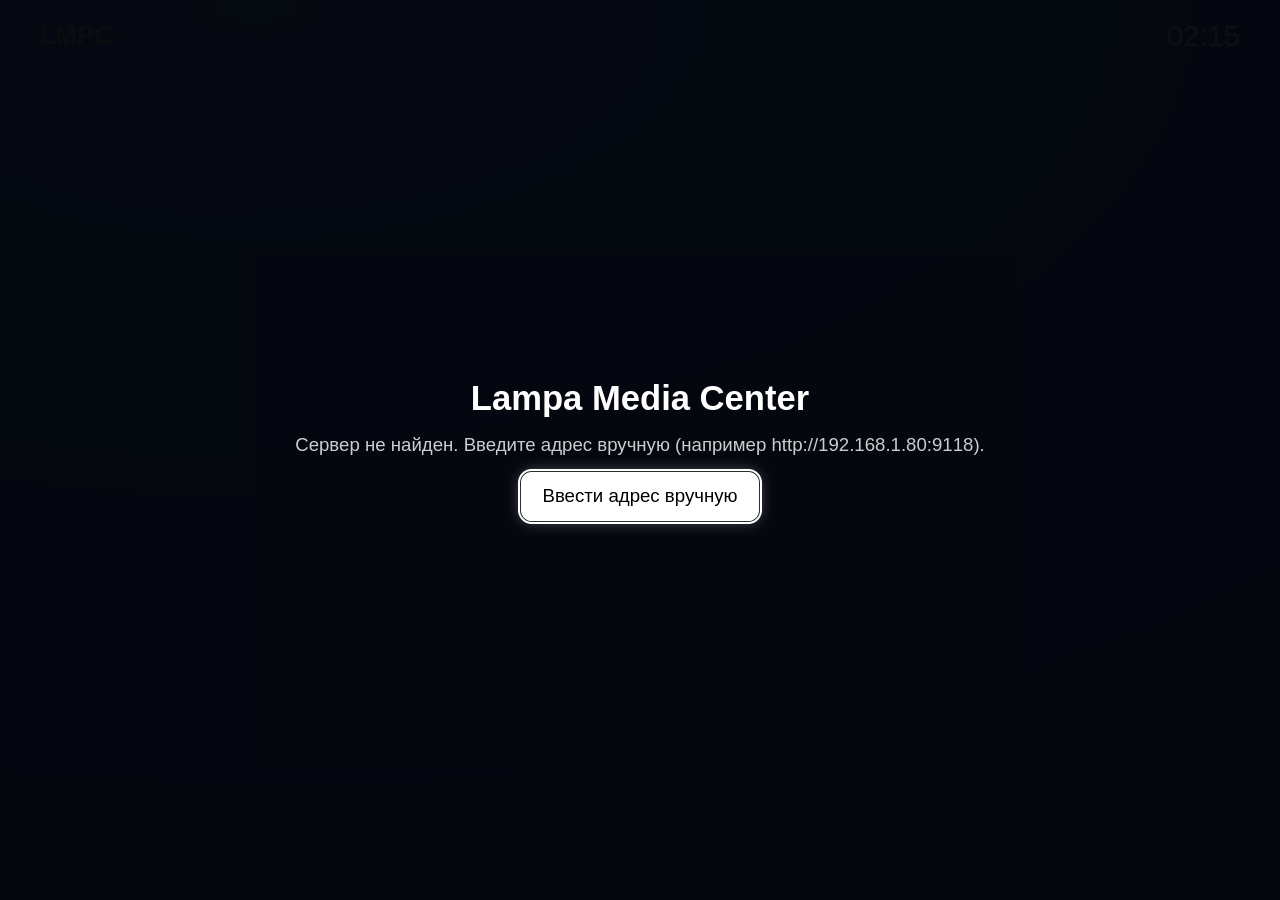
==== LAMPA/app/src/mc/assets/shell/index.html @ 14c17a5c "Publish LMPC HomeMedia module and Android client 1.16.11" ====
<!doctype html>
<html lang="ru">
<head>
<meta charset="utf-8">
<meta name="viewport" content="width=device-width, initial-scale=1, user-scalable=no">
<title>Lampa Media Center</title>
<link rel="stylesheet" href="shell.css">
</head>
<body>
<div id="bg"></div>
<div id="app">
  <div id="top">
    <div id="brand">LMPC</div>
    <div id="bar"></div>
    <div id="sub"></div>
    <div id="clock"></div>
  </div>
  <div id="scroll">
    <div id="apps" class="row"></div>
    <div id="rows"></div>
  </div>
</div>
<div id="info" class="hidden"></div>
<div id="setup" class="hidden"></div>
<div id="toast"></div>
<script src="shell.js"></script>
</body>
</html>
---- LAMPA/app/src/mc/assets/shell/shell.css ----
/* Lampa Media Center — оболочка домашнего экрана. Размеры в rem: 1rem = 1/96 ширины экрана, поэтому вёрстка одинакова на любом ТВ */
*{box-sizing:border-box;-webkit-tap-highlight-color:transparent}
html{font-size:1.04vw;background:#000}
body{margin:0;height:100vh;overflow:hidden;color:#fff;font-family:Roboto,Arial,sans-serif;background:#05080f}
#bg{position:fixed;top:0;left:0;right:0;bottom:0;background:radial-gradient(120% 90% at 20% 0%,#16324f 0%,#0a1220 45%,#05080f 100%)}
#bg.img{background-size:cover;background-position:center}
#app{position:relative;height:100vh;display:flex;flex-direction:column}
#top{display:flex;align-items:center;gap:2rem;padding:1.4rem 3rem .6rem;flex:none}
#brand{font-size:1.9rem;font-weight:700;letter-spacing:.02em;color:#f9a825}
#bar{display:flex;gap:.8rem;flex:1}
#clock{font-size:2.2rem;font-weight:500}
#sub{font-size:1.3rem;padding:.35rem .9rem;border-radius:1rem;background:rgba(255,255,255,.12);display:none}
#sub.low{background:#c62828;color:#fff}
#scroll{flex:1;overflow:hidden;position:relative}
#scroll>div{transition:transform .22s ease}
.row{padding:0 3rem;margin:1rem 0 0}
.row h2{margin:0 0 .5rem;font-size:1.5rem;font-weight:500;opacity:.9}
.strip{display:flex;gap:1rem;overflow:hidden;padding:.35rem .2rem .55rem;white-space:nowrap;scroll-behavior:auto}
.btn{padding:.55rem 1.3rem;border-radius:.6rem;background:rgba(255,255,255,.1);font-size:1.3rem;white-space:nowrap}
.app{width:7.6rem;flex:none;text-align:center;border-radius:.8rem;padding:.4rem .2rem .3rem;background:rgba(255,255,255,.06)}
.app img{width:5rem;height:5rem;border-radius:1rem;display:block;margin:0 auto .25rem;background:#222}
.app span{display:block;font-size:1rem;overflow:hidden;text-overflow:ellipsis;white-space:nowrap}
.card{position:relative;flex:none;border-radius:.7rem;overflow:hidden;background:#161b26}
.card.poster{width:11.4rem;height:17rem}
.card.wide{width:20rem;height:11.2rem}
.card img{width:100%;height:100%;object-fit:cover;display:block}
.card .ttl{position:absolute;left:0;right:0;bottom:0;padding:1.4rem .6rem 2.1rem;font-size:1.05rem;line-height:1.2;background:linear-gradient(transparent,rgba(0,0,0,.88));white-space:normal;max-height:4.6rem;overflow:hidden}
.card .bdg{position:absolute;left:.4rem;bottom:.4rem;z-index:2;padding:.1rem .45rem;border-radius:.3rem;background:#f9a825;color:#000;font-size:.95rem;font-weight:700}
.card .rt{position:absolute;right:.4rem;bottom:.4rem;z-index:2;padding:.1rem .45rem;border-radius:.3rem;background:rgba(0,0,0,.7);font-size:.95rem}
.card .dt{position:absolute;left:.4rem;top:.4rem;padding:.1rem .5rem;border-radius:.3rem;background:rgba(0,0,0,.72);font-size:.95rem;font-weight:600}
.card .dur{position:absolute;left:.4rem;bottom:2.8rem;padding:.05rem .4rem;border-radius:.3rem;background:rgba(0,0,0,.72);font-size:.9rem}
.focus{outline:.2rem solid #fff;outline-offset:.1rem;z-index:2;box-shadow:0 0 1.2rem rgba(255,255,255,.35)}
.btn.focus,.app.focus{background:#fff;color:#000}
.empty{opacity:.55;font-size:1.2rem;padding:.4rem 0}
.hidden{display:none !important}
#setup{position:fixed;top:0;left:0;right:0;bottom:0;background:rgba(5,8,15,.97);display:flex;flex-direction:column;align-items:center;justify-content:center;gap:1.2rem;z-index:20}
#setup h1{margin:0;font-size:2.6rem}
#setup p{margin:0;font-size:1.4rem;opacity:.8;text-align:center;max-width:60rem}
#setup .list{display:flex;flex-wrap:wrap;gap:1rem;justify-content:center;max-width:70rem}
#setup .tile{padding:1rem 1.6rem;border-radius:.8rem;background:rgba(255,255,255,.1);font-size:1.4rem;min-width:16rem;text-align:center}
#setup .tile small{display:block;opacity:.7;font-size:1rem;margin-top:.3rem}
#setup .tile.focus{background:#fff;color:#000}
#setup input{font-size:1.5rem;padding:.7rem 1rem;border-radius:.6rem;border:.15rem solid #555;background:#111;color:#fff;width:30rem}
#setup input:focus{border-color:#f9a825;outline:none}
#toast{position:fixed;left:50%;bottom:2rem;transform:translateX(-50%);background:rgba(0,0,0,.85);padding:.7rem 1.4rem;border-radius:.6rem;font-size:1.3rem;opacity:0;transition:opacity .2s;z-index:30;pointer-events:none}
#toast.on{opacity:1}

.card .tvl{position:absolute;left:.4rem;top:.4rem;padding:.1rem .5rem;border-radius:.3rem;background:#c62828;color:#fff;font-size:.95rem;font-weight:700;z-index:2}
.card .kpb{position:absolute;right:.4rem;top:.4rem;padding:.1rem .5rem;border-radius:.3rem;background:#f9a825;color:#111;font-size:.95rem;font-weight:800;z-index:2}
.card.wide .dt{top:.4rem}
.app.sys .glyph{width:5rem;height:5rem;border-radius:1rem;margin:0 auto .25rem;background:rgba(255,255,255,.12);display:flex;align-items:center;justify-content:center;font-size:2.6rem}
.app.sys.focus .glyph{background:rgba(0,0,0,.12)}
#setup .picker{max-height:62vh;overflow:auto;gap:.8rem;max-width:84rem}
#setup .tile.app2{display:flex;align-items:center;gap:.8rem;min-width:19rem;padding:.6rem 1rem;font-size:1.2rem}
#setup .tile.app2 img{width:3rem;height:3rem;border-radius:.6rem}

#setup .slist{width:72rem;max-height:66vh;overflow:auto;display:flex;flex-direction:column;gap:.5rem;padding:0 .5rem}
#setup .slist h3{margin:1rem 0 .2rem;font-size:1.3rem;color:#f9a825;font-weight:600;letter-spacing:.04em}
.srow{display:flex;justify-content:space-between;align-items:center;gap:2rem;padding:.8rem 1.2rem;border-radius:.6rem;background:rgba(255,255,255,.08);font-size:1.4rem}
.srow .sl small{display:block;opacity:.65;font-size:1rem;margin-top:.2rem}
.srow .sv{opacity:.9;color:#9ed8ff;text-align:right;max-width:30rem}
.srow.focus{background:#fff;color:#000}
.srow.focus .sv{color:#003a66}
#bg.img{background-size:cover;background-position:center}
#bg.img::after{content:"";position:absolute;top:0;left:0;right:0;bottom:0;background:linear-gradient(rgba(5,8,15,.35),rgba(5,8,15,.75))}

#setup.searchbox{justify-content:flex-start;padding-top:2.2rem}
#setup .sline{display:flex;gap:1rem;align-items:center}
#setup .sline input{width:42rem}
#setup .sinfo{font-size:1.2rem;opacity:.75}
#setup .sres{max-height:68vh;overflow:auto;justify-content:flex-start;width:84rem;gap:.9rem}
#setup .sres .card.poster{width:12.4rem;height:18.4rem}

#info{position:fixed;left:3rem;right:3rem;bottom:.9rem;z-index:6;padding:1rem 1.6rem 1.1rem;border-radius:.9rem;background:linear-gradient(rgba(5,8,15,.78),rgba(5,8,15,.92));border:1px solid rgba(255,255,255,.12);backdrop-filter:blur(2px)}
#info .it{font-size:2rem;font-weight:700;line-height:1.15}
#info .io{opacity:.65;font-size:1.2rem;margin-top:.1rem}
#info .im{margin-top:.35rem;font-size:1.25rem;color:#9ed8ff}
#info .ig{margin-top:.2rem;font-size:1.15rem;opacity:.85}
#info .io2{margin-top:.45rem;font-size:1.15rem;line-height:1.35;opacity:.9;display:-webkit-box;-webkit-line-clamp:3;-webkit-box-orient:vertical;overflow:hidden}
#scroll{padding-bottom:13rem}

/* подпись под постером; пока открыто большое описание — прячется, без описания — у выбранной карточки крупнее и жирнее */
.card{background:none;border-radius:0;overflow:visible}
.card.poster{width:11.4rem;height:22.6rem}
.card.wide{width:20rem;height:16.8rem}
.card .pic{position:relative;width:100%;border-radius:.7rem;overflow:hidden;background:#161b26}
.card.poster .pic{height:17rem}
.card.wide .pic{height:11.2rem}
.card .ttl{position:static;padding:.5rem .15rem 0;font-size:1.05rem;line-height:1.2;background:none;max-height:4.4rem;overflow:hidden;white-space:normal;text-shadow:0 1px 3px rgba(0,0,0,.8);display:-webkit-box;-webkit-line-clamp:3;-webkit-box-orient:vertical;word-break:break-word}
.card.all .pic{display:flex;align-items:center;justify-content:center;background:linear-gradient(135deg,#232c3f,#151a26);border:.15rem solid rgba(255,255,255,.14);box-sizing:border-box}
.card.all .allarrow{font-size:5rem;line-height:1;color:#f9a825;font-weight:300}
.card.all .ttl{text-align:center;color:#f9a825;font-weight:600}
.card .dur{bottom:.4rem}
.card.focus{outline:none;box-shadow:none;z-index:2}
.card.focus .pic{outline:.2rem solid #fff;outline-offset:.1rem;box-shadow:0 0 1.2rem rgba(255,255,255,.35)}
body:not(.info-on) .card.focus .ttl{font-size:1.35rem;font-weight:700;max-height:5.6rem}
#setup .sres .card.poster{width:12.4rem;height:22.8rem}
#setup .sres .card.poster .pic{height:18.4rem}
#setup .sres .card .ttl{visibility:visible}

#setup .ssec{display:flex;flex-wrap:wrap;gap:.9rem;width:100%}
#setup .shead{flex:0 0 100%;margin:1rem 0 .1rem;font-size:1.3rem;color:#f9a825;font-weight:600}
#setup .sres{flex-direction:column;flex-wrap:nowrap;align-items:flex-start}
#setup .sres .card.wide{width:20rem;height:15.4rem}
#setup .card.person .tvl{background:#2e7d32}
#setup .sline input{width:42rem}

#setup .tile.chan{display:flex;align-items:center;gap:.9rem;min-width:24rem;text-align:left;padding:.7rem 1.1rem}
#setup .tile.chan img{width:4.6rem;height:4.6rem;border-radius:50%;object-fit:cover;background:#222;flex:none}
#setup .tile.chan .cn{font-size:1.25rem;font-weight:600;max-width:17rem;overflow:hidden;text-overflow:ellipsis;white-space:nowrap}

#setup .sfline{margin-top:.2rem}
#setup .sfline .tile{min-width:15rem;padding:.6rem 1.1rem;font-size:1.2rem}

#setup .scats{display:grid;grid-template-columns:repeat(5,1fr);gap:.6rem;width:84rem;margin:.6rem 0 .2rem}
#setup .scats .tile{min-width:0;padding:.55rem .6rem;font-size:1.15rem}
#setup .scats .tile.sel{background:#f9a825;color:#111;font-weight:700}
#setup .scats .tile.sel.focus{background:#fff;color:#000}

#brand,#sub{white-space:nowrap}
#brand{flex:none}
#top{gap:.8rem;min-width:0}
#sub{font-size:1.1rem;flex:none}
#bar{min-width:0;flex-wrap:nowrap}
#bar>*{flex:none;font-size:1.15rem;padding:.4rem .85rem;white-space:nowrap}
#clock{flex:none;margin-left:auto}

.app.moving{outline:.25rem dashed #f9a825;transform:translateY(-.6rem) scale(1.08);box-shadow:0 .8rem 1.6rem rgba(0,0,0,.6);background:#fff;color:#000;transition:transform .12s}
.card .hist{position:absolute;left:.35rem;bottom:.3rem;padding:.2rem .4rem;border-radius:.25rem;background:rgba(0,0,0,.78);color:#fff;font-size:.85rem}
#wait{display:none;position:fixed;inset:0;z-index:2000;background:rgba(0,0,0,.78);align-items:center;justify-content:center;text-align:center;padding:2em;font-size:1.6em;color:#fff;box-sizing:border-box}
#wait.on{display:flex}
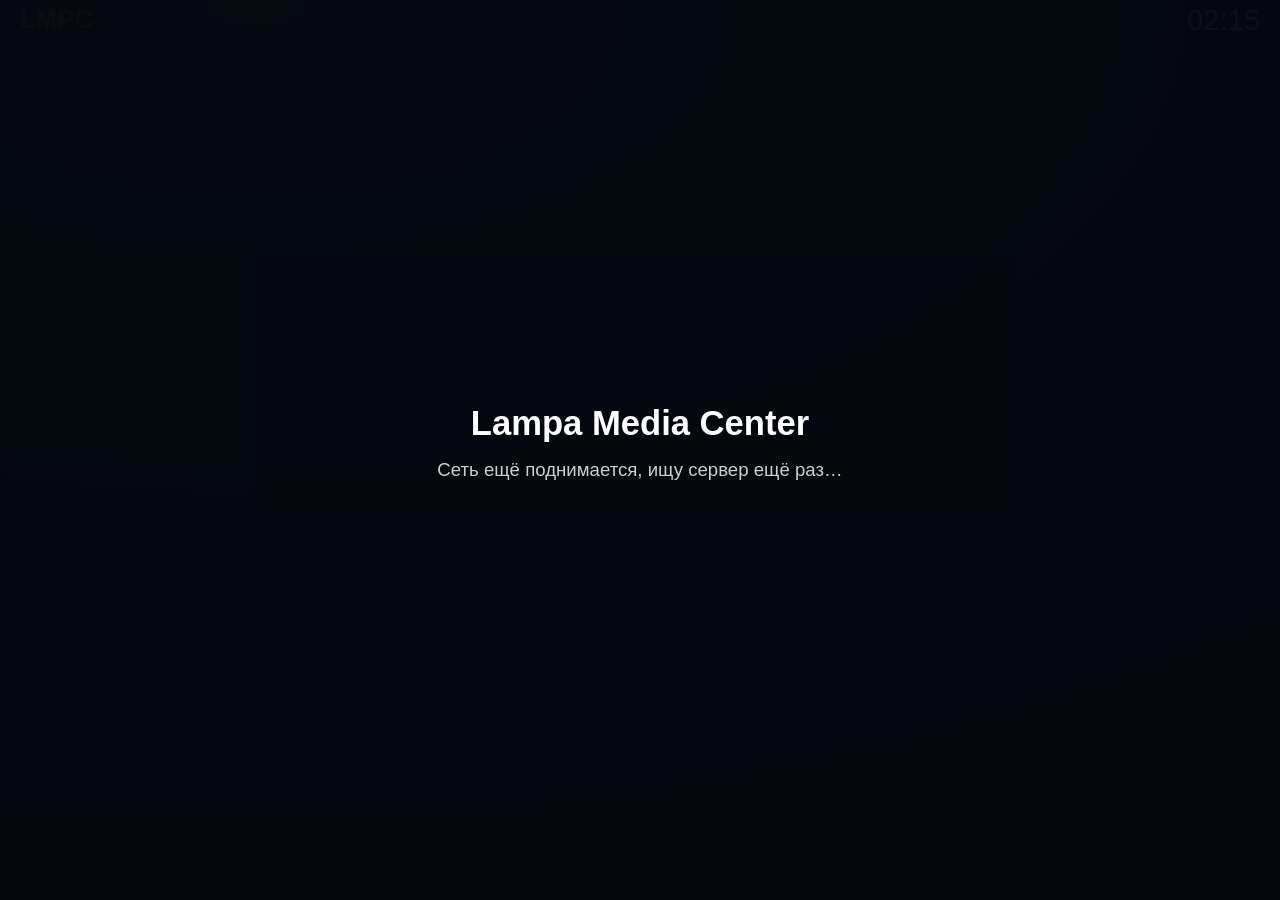
==== commit 17fe5fb8: "Add VK playlist packs, resume, and watched filtering, and ship the clock and shell search. Co-author" ====
--- a/LAMPA/app/src/mc/assets/shell/index.html
+++ b/LAMPA/app/src/mc/assets/shell/index.html
@@ -13,7 +13,7 @@
     <div id="brand">LMPC</div>
     <div id="bar"></div>
     <div id="sub"></div>
-    <div id="clock"></div>
+    <div id="side"><div id="weather"></div><div id="clock"></div></div>
   </div>
   <div id="scroll">
     <div id="apps" class="row"></div>
--- a/LAMPA/app/src/mc/assets/shell/shell.css
+++ b/LAMPA/app/src/mc/assets/shell/shell.css
@@ -5,12 +5,12 @@
 #bg{position:fixed;top:0;left:0;right:0;bottom:0;background:radial-gradient(120% 90% at 20% 0%,#16324f 0%,#0a1220 45%,#05080f 100%)}
 #bg.img{background-size:cover;background-position:center}
 #app{position:relative;height:100vh;display:flex;flex-direction:column}
-#top{display:flex;align-items:center;gap:2rem;padding:1.4rem 3rem .6rem;flex:none}
+#top{display:flex;align-items:center;gap:2rem;padding:.2rem 1.5rem .4rem;flex:none}
 #brand{font-size:1.9rem;font-weight:700;letter-spacing:.02em;color:#f9a825}
 #bar{display:flex;gap:.8rem;flex:1}
 #clock{font-size:2.2rem;font-weight:500}
-#sub{font-size:1.3rem;padding:.35rem .9rem;border-radius:1rem;background:rgba(255,255,255,.12);display:none}
-#sub.low{background:#c62828;color:#fff}
+#bar #sub{display:none;align-items:center;gap:.45rem;font-size:1.2rem;font-weight:600;padding:.35rem 1rem;border-radius:.7rem;background:rgba(255,255,255,.12);flex:none}
+#bar #sub b{font-size:1.9rem;font-weight:800;line-height:1}
 #scroll{flex:1;overflow:hidden;position:relative}
 #scroll>div{transition:transform .22s ease}
 .row{padding:0 3rem;margin:1rem 0 0}
@@ -120,10 +120,12 @@
 #brand,#sub{white-space:nowrap}
 #brand{flex:none}
 #top{gap:.8rem;min-width:0}
-#sub{font-size:1.1rem;flex:none}
+#bar #sub{flex:none}
 #bar{min-width:0;flex-wrap:nowrap}
 #bar>*{flex:none;font-size:1.15rem;padding:.4rem .85rem;white-space:nowrap}
-#clock{flex:none;margin-left:auto}
+#side{margin-left:auto;display:flex;align-items:baseline;gap:.9rem;flex:none}
+#weather{font-size:2.2rem;opacity:1;flex:none}
+#clock{flex:none;margin-left:0}
 
 .app.moving{outline:.25rem dashed #f9a825;transform:translateY(-.6rem) scale(1.08);box-shadow:0 .8rem 1.6rem rgba(0,0,0,.6);background:#fff;color:#000;transition:transform .12s}
 .card .hist{position:absolute;left:.35rem;bottom:.3rem;padding:.2rem .4rem;border-radius:.25rem;background:rgba(0,0,0,.78);color:#fff;font-size:.85rem}
